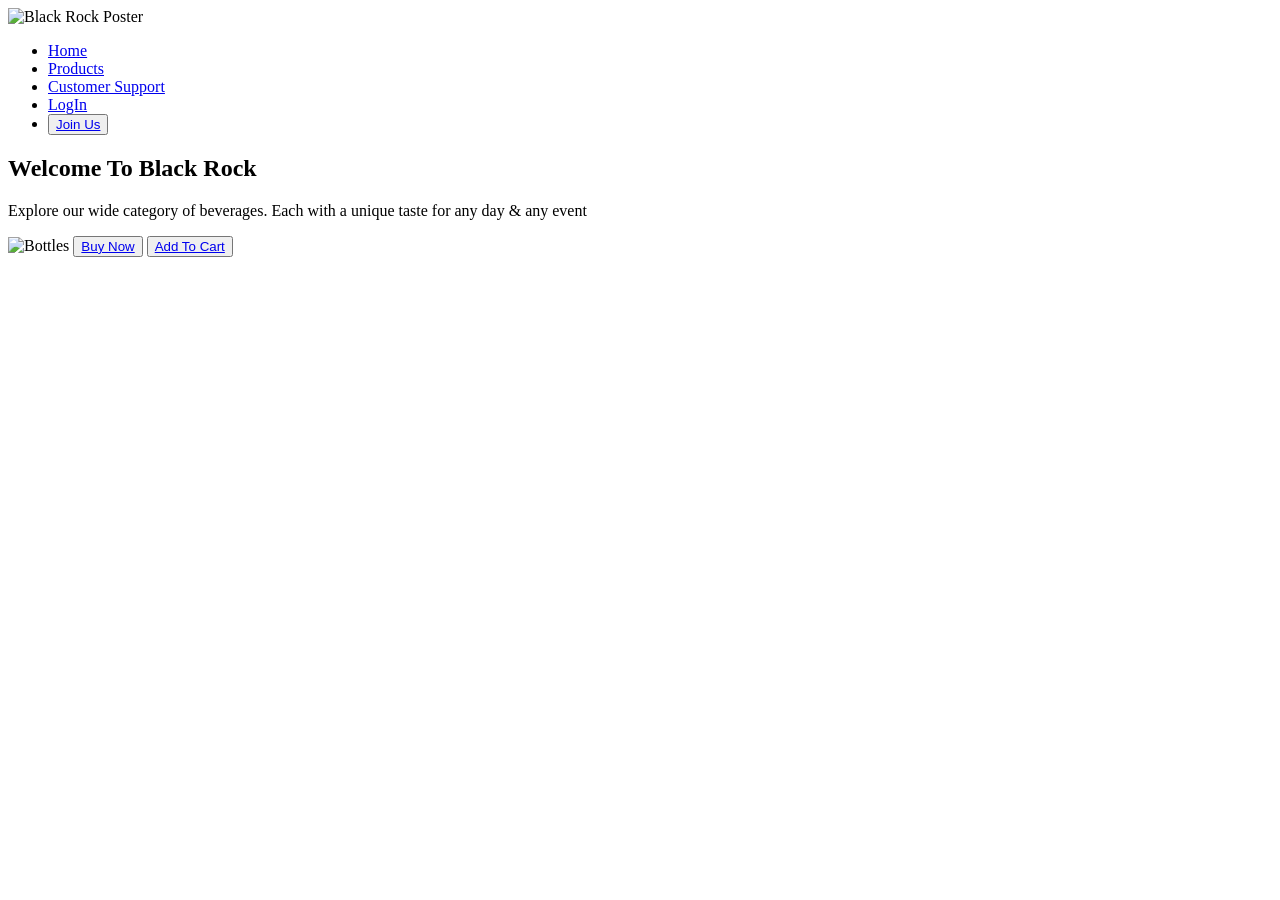
==== index.html @ 2c6b9c87 "Add files via upload" ====
<!DOCTYPE html>
<html lang="en">

<head>
    <meta charset="UTF-8">
    <meta name="viewport" content="width=device-width, initial-scale=1.0">
    <title>Black Rock </title>
    <link rel="stylesheet" href="style.css">
</head>

<body>
    <section class="Nav">
        <div class="poster">
            <img scr="#" alt="Black Rock Poster" class="poster">
        </div>
        <div class="Navbar">
            <nav>
                <ul>
                    <li><a href="index.html">Home</a></li>
                    <li><a href="#">Products</a></li>
                    <li><a href="#">Customer Support</a></li>
                    <li><a href="#">LogIn</a></li>
                    <li><button><a href="signIn.html">Join Us</a></button></li>

                </ul>
            </nav>
        </div>
    </section>
    <section class="Content">
        <h1> Welcome To Black Rock</h1>
        <p> Explore our wide category of beverages. Each with a unique taste for any day & any event </p>
    </section>
    <section class="Show">
        <img scr="#" alt="Bottles">
        <button><a href="#">Buy Now</a></button>
        <button><a href="#">Add To Cart</a></button>

    </section>

</body>

</html>
---- style.css ----
/* Poster Alignment */
.poster {
    justify-content: ;
}
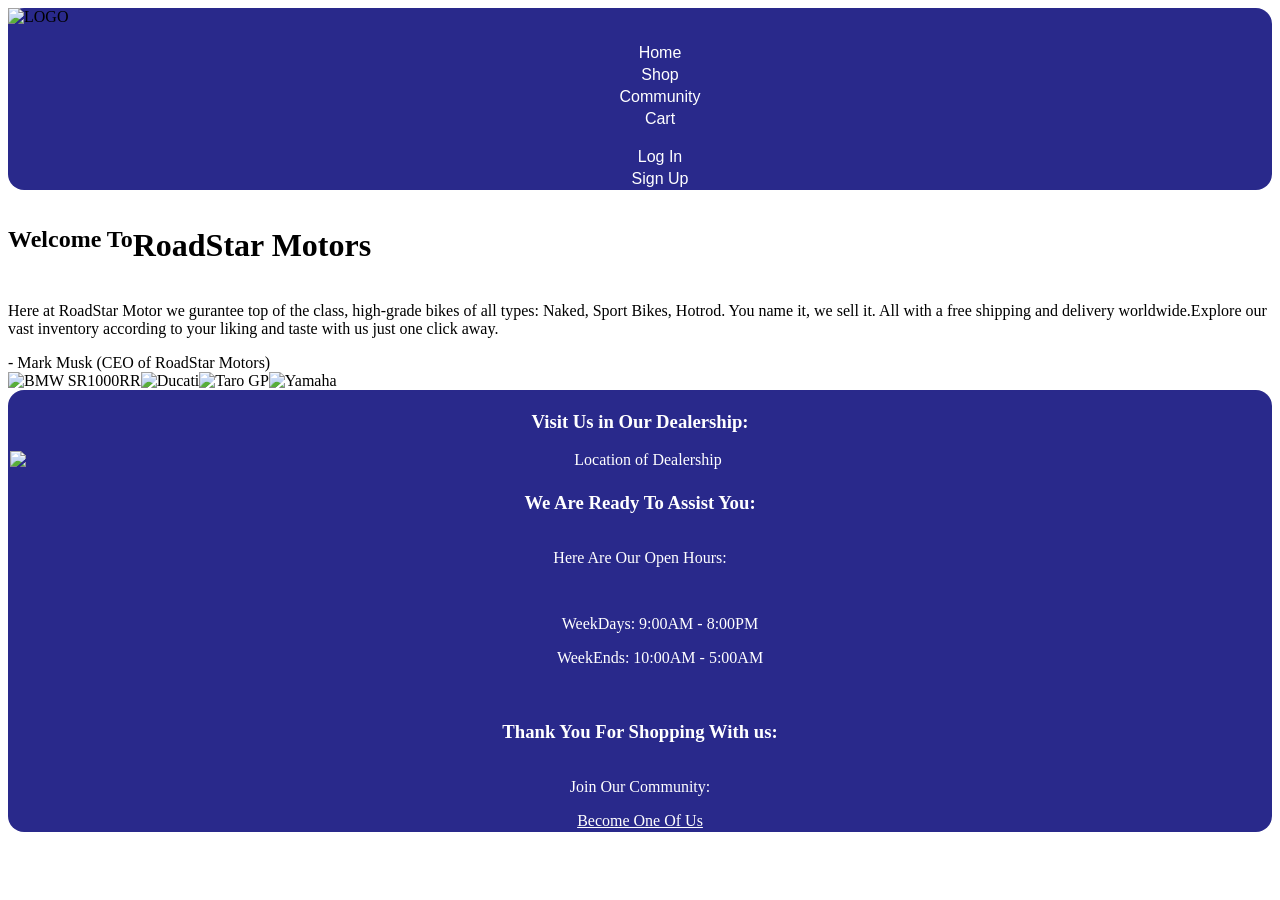
==== commit 619db4da: "Webpage Skeleton Created" ====
--- a/index.html
+++ b/index.html
@@ -4,39 +4,113 @@
 <head>
     <meta charset="UTF-8">
     <meta name="viewport" content="width=device-width, initial-scale=1.0">
-    <title>Black Rock </title>
+    <title>RoadStar Motors</title>
     <link rel="stylesheet" href="style.css">
 </head>
 
 <body>
-    <section class="Nav">
-        <div class="poster">
-            <img scr="#" alt="Black Rock Poster" class="poster">
+    <header>
+        <div class="Logo">
+
+            <img scr="#" alt="LOGO" id="copany-logo">
+
         </div>
-        <div class="Navbar">
+        <div class="navbar">
             <nav>
                 <ul>
-                    <li><a href="index.html">Home</a></li>
-                    <li><a href="#">Products</a></li>
-                    <li><a href="#">Customer Support</a></li>
-                    <li><a href="#">LogIn</a></li>
-                    <li><button><a href="signIn.html">Join Us</a></button></li>
+
+                    <div class="navlink">
+                        <a href="index.html"> Home </a>
+                    </div>
+
+                    <div class="navlink">
+                        <a href="#"> Shop </a>
+                    </div>
+
+                    <div class="navlink">
+                        <a href="#"> Community </a>
+                    </div>
+
+                    <div class="navlink">
+                        <a href="#"> Cart </a>
+                    </div>
+
+                </ul>
+                <ul>
+
+                    <div class="navlink">
+                        <a href="#"> Log In </a>
+                    </div>
+                    <div class="navlink">
+                        <a href="#"> Sign Up</a>
+                    </div>
 
                 </ul>
             </nav>
         </div>
-    </section>
-    <section class="Content">
-        <h1> Welcome To Black Rock</h1>
-        <p> Explore our wide category of beverages. Each with a unique taste for any day & any event </p>
-    </section>
-    <section class="Show">
-        <img scr="#" alt="Bottles">
-        <button><a href="#">Buy Now</a></button>
-        <button><a href="#">Add To Cart</a></button>
+    </header>
+    <div class="title-container">
+        <div class="title-holder">
+            <h2> Welcome To</h2>
+            <h1> RoadStar Motors </h1>
+            <p>
+                Here at RoadStar Motor we gurantee top of the class,
+                high-grade bikes of all types: Naked, Sport Bikes, Hotrod. You name it, we sell it. All with a free
+                shipping and delivery worldwide.Explore our vast inventory according to your liking and taste with us
+                just one
+                click away.
+            </p>
+            - Mark Musk (CEO of RoadStar Motors)
+        </div>
+    </div>
 
-    </section>
+    <div class="poster-container">
 
+        <div class="poster-holder">
+            <img scr="#" alt="BMW SR1000RR">
+        </div>
+
+        <div class="poster-holder">
+            <img scr="#" alt="Ducati">
+        </div>
+
+        <div class="poster-holder">
+            <img scr="#" alt="Taro GP">
+        </div>
+
+        <div class="poster-holder">
+            <img scr="#" alt="Yamaha">
+        </div>
+    </div>
+
+    <div class="">
+
+    </div>
+
+    <footer>
+        <div class="footer-gps">
+            <h3> Visit Us in Our Dealership: </h3>
+            <img scr="#" alt="Location of Dealership">
+        </div>
+
+        <div class="footer-open">
+            <h3> We Are Ready To Assist You:</h3>
+            <p> Here Are Our Open Hours:</p>
+
+            <ul>
+                <p> WeekDays: 9:00AM - 8:00PM</p>
+                <p> WeekEnds: 10:00AM - 5:00AM</p>
+            </ul>
+
+        </div>
+
+        <div class="footer-close">
+            <h3> Thank You For Shopping With us:</h3>
+            <p> Join Our Community:</p>
+            <a href="#">Become One Of Us </a>
+        </div>
+
+    </footer>
 </body>
 
 </html>
--- a/style.css
+++ b/style.css
@@ -1,4 +1,125 @@
-/* Poster Alignment */
-.poster {
-    justify-content: ;
+/* index.Html: */
+/* Body Adjustments: */
+
+/*  Header Styling: */
+header {
+    background-color: rgba(26, 26, 131, 0.932);
+    border-color: rgb(0, 0, 0);
+    border-radius: 1em;
+    box-shadow: 2em;
+}
+
+/* Nav Links Styling: */
+.navlink {
+    display: flex;
+    flex-wrap: wrap;
+    color: white;
+    text-align: center;
+    justify-content: space-around;
+    padding: 2px;
+}
+
+.navlink a {
+    color: white;
+    text-decoration: none;
+    cursor: pointer;
+    font-family: 'Segoe UI', Tahoma, Geneva, Verdana, sans-serif;
+}
+
+.navlink:hover {
+    transform: scale(1.10)
+}
+
+/* Title Animation: */
+.title-holder {
+    display: flex;
+    flex-wrap: wrap;
+    border-color: rgb(8, 43, 117);
+
+}
+
+.title-container::backdrop {
+    transform: scale(1.05)
+}
+
+/* Poster Slides: */
+.poster-container {
+    display: flex;
+    flex-wrap: wrap;
+    flex-direction: row;
+}
+
+.poster-holder {
+    border-color: black;
+    border-radius: 20px;
+}
+
+/* Footer Styling: */
+footer {
+    background-color: rgba(26, 26, 131, 0.932);
+    border-color: rgb(0, 0, 0);
+    border-radius: 1em;
+    box-shadow: 2em;
+    overflow: none;
+}
+
+.footer-gps {
+    display: flex;
+    flex-wrap: wrap;
+    color: white;
+    text-align: center;
+    flex-direction: column;
+    justify-content: space-around;
+    padding: 2px;
+}
+
+.footer-gps:hover {
+    transform: scale(1.05)
+}
+
+.footer-text {
+    display: flex;
+    flex-wrap: wrap;
+    color: white;
+    text-align: center;
+    flex-direction: column;
+    justify-content: space-evenly;
+    padding: 2px;
+}
+
+.footer-text:hover {
+    transform: scale(1.05)
+}
+
+.footer-open {
+    display: flex;
+    color: white;
+    text-align: center;
+    flex-direction: column;
+    justify-content: space-evenly;
+    padding: 2px;
+}
+
+
+.footer-open:hover {
+    transform: scale(1.05)
+}
+
+.footer-close {
+    display: flex;
+    flex-wrap: wrap;
+    color: white;
+    text-align: center;
+    flex-direction: column;
+    justify-content: space-around;
+    padding: 2px;
+}
+
+.footer-close:hover {
+    transform: scale(1.05)
+}
+
+.footer-close a {
+    color: white;
+    cursor: pointer;
 }
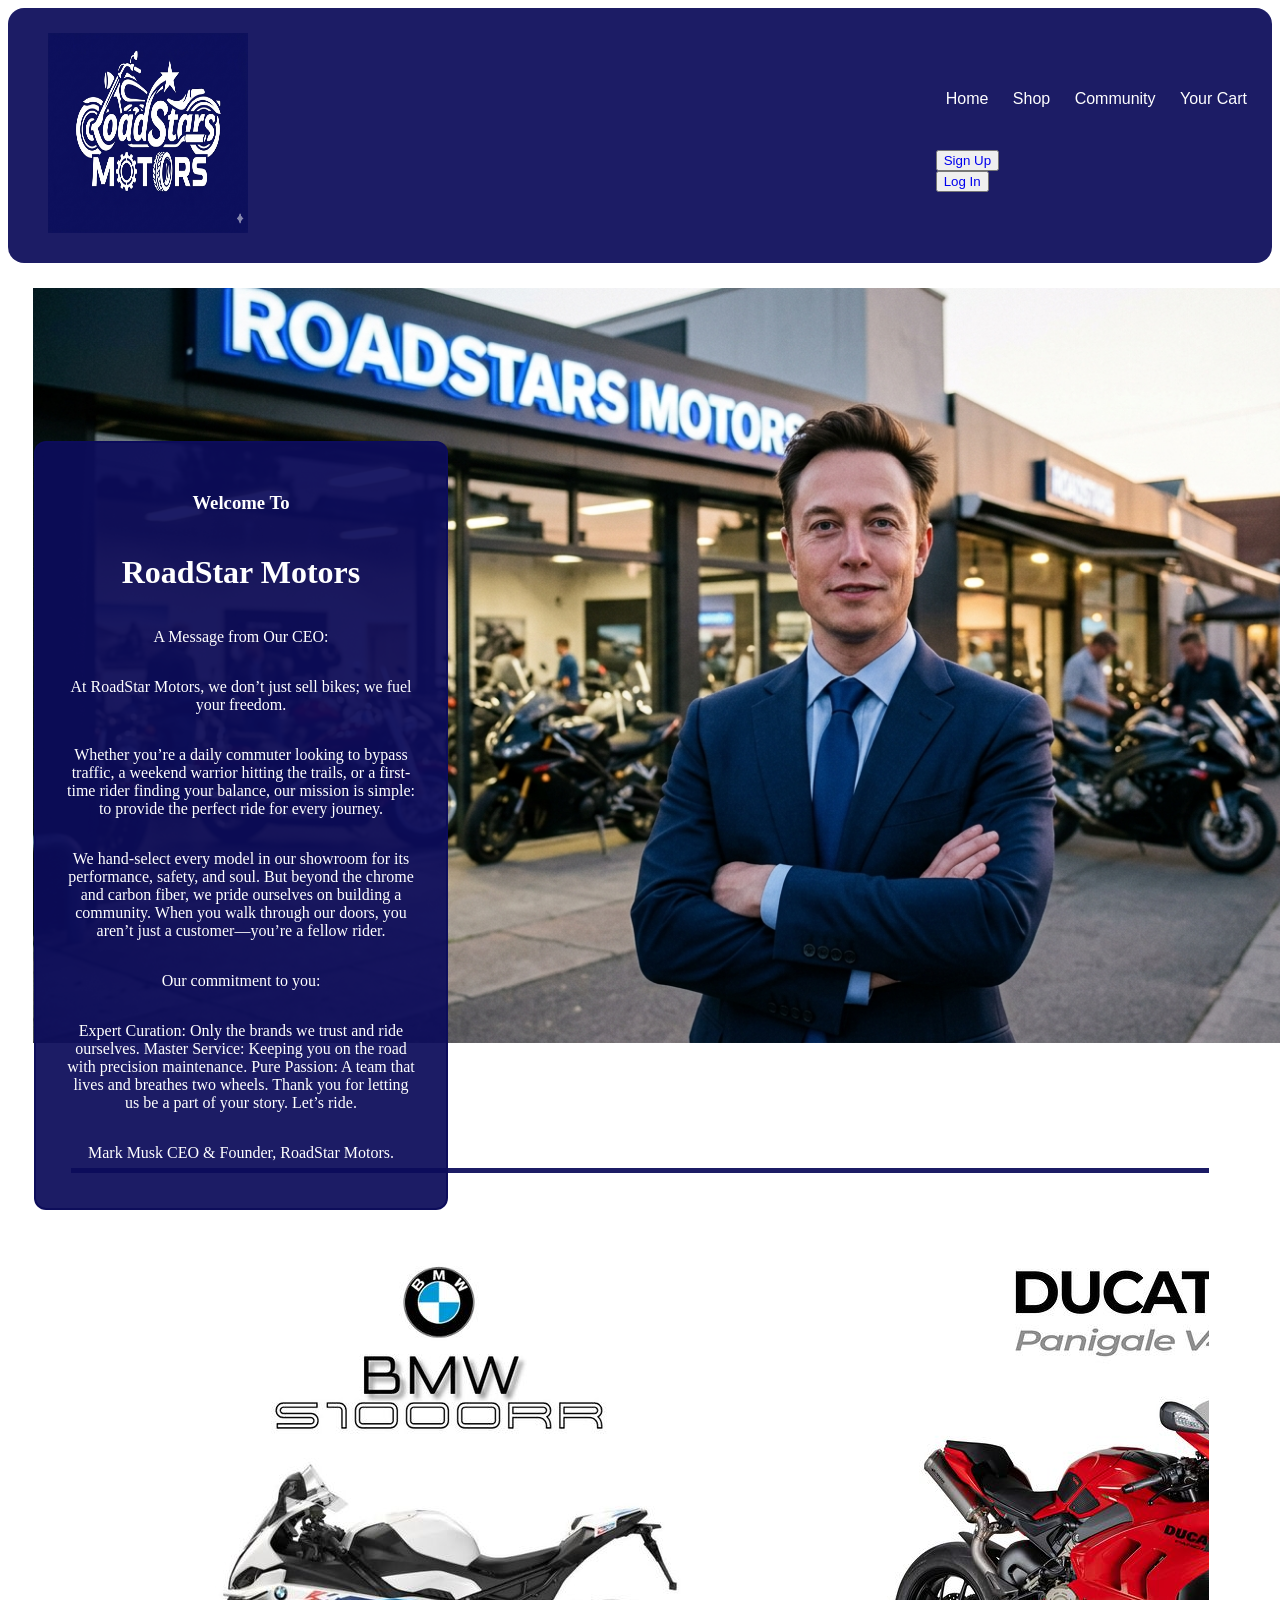
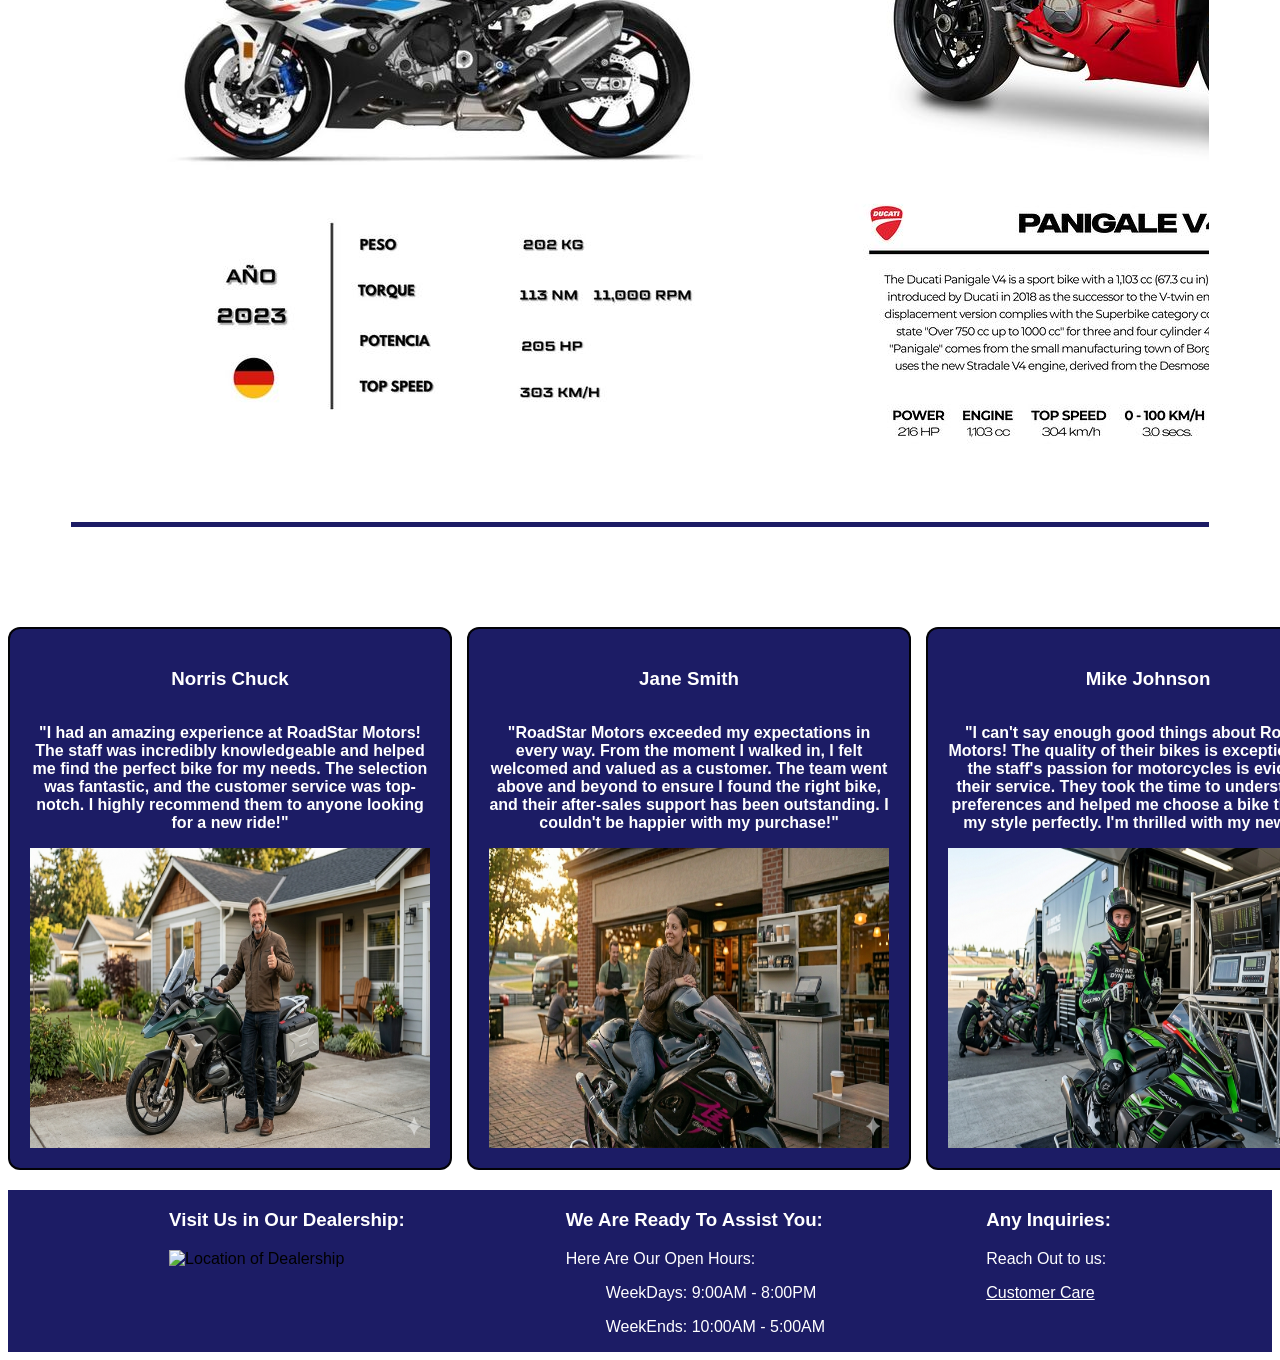
==== commit c3018097: "New Webpages Update plus Images" ====
--- a/index.html
+++ b/index.html
@@ -10,106 +10,155 @@
 
 <body>
     <header>
-        <div class="Logo">
+        <nav class="navbar">
+            <div class="navdiv">
+                <div class="logo">
+                    <a href="index.html"><img src="images/Gemini_Generated_Image_jidi6ujidi6ujidi.png"
+                            alt="RoadStar Logo" id="RDM-logo"></a>
 
-            <img scr="#" alt="LOGO" id="copany-logo">
+                </div>
+                <div class="navlink">
+                    <ul>
+                        <li><a href="index.html"> Home </a></li>
+                        <li><a href="inventory.html"> Shop</a></li>
+                        <li><a href="contacts.html"> Community</a></li>
+                        <li><a href="cart.html"> Your Cart</a></li>
 
+                    </ul>
+                    <div class="guest-btn">
+                        <ul>
+                            <div class="btn-s">
+                                <button><a href="signup.html"> Sign Up </a></button>
+                            </div>
+                            <div class="btn-s">
+                                <button><a href="login.html"> Log In </a></button>
+                            </div>
+
+                        </ul>
+                    </div>
+                </div>
+        </nav>
+    </header>
+    <div class="owner-pic">
+        <div class="ceo-pic">
+            <img src="images/Gemini_Generated_Image_koksdzkoksdzkoks.png" alt="CEO Image" id="ceo-pic">
         </div>
-        <div class="navbar">
-            <nav>
-                <ul>
-
-                    <div class="navlink">
-                        <a href="index.html"> Home </a>
-                    </div>
-
-                    <div class="navlink">
-                        <a href="#"> Shop </a>
-                    </div>
-
-                    <div class="navlink">
-                        <a href="#"> Community </a>
-                    </div>
-
-                    <div class="navlink">
-                        <a href="#"> Cart </a>
-                    </div>
-
-                </ul>
-                <ul>
-
-                    <div class="navlink">
-                        <a href="#"> Log In </a>
-                    </div>
-                    <div class="navlink">
-                        <a href="#"> Sign Up</a>
-                    </div>
-
-                </ul>
-            </nav>
-        </div>
-    </header>
+    </div>
     <div class="title-container">
         <div class="title-holder">
-            <h2> Welcome To</h2>
-            <h1> RoadStar Motors </h1>
-            <p>
-                Here at RoadStar Motor we gurantee top of the class,
-                high-grade bikes of all types: Naked, Sport Bikes, Hotrod. You name it, we sell it. All with a free
-                shipping and delivery worldwide.Explore our vast inventory according to your liking and taste with us
-                just one
-                click away.
+            <h3> Welcome To</h3>
+            <h1> RoadStar Motors</h1>
+
+            <p> A Message from Our CEO: </p>
+
+            <p> At RoadStar Motors, we don’t just sell bikes; we fuel your freedom.</p>
+
+            <p>Whether you’re a daily commuter looking to bypass traffic, a weekend warrior hitting the trails, or
+                a
+                first-time rider finding your balance, our mission is simple: to provide the perfect ride for every
+                journey.</p>
+
+            <p> We hand-select every model in our showroom for its performance, safety, and soul. But beyond the
+                chrome
+                and carbon fiber, we pride ourselves on building a community. When you walk through our doors, you
+                aren’t just a customer—you’re a fellow rider.</p>
+
+            <p>Our commitment to you:</p>
+
+            <p>Expert Curation: Only the brands we trust and ride ourselves.
+
+                Master Service: Keeping you on the road with precision maintenance.
+
+                Pure Passion: A team that lives and breathes two wheels.
+
+                Thank you for letting us be a part of your story. Let’s ride.
             </p>
-            - Mark Musk (CEO of RoadStar Motors)
+            <p> Mark Musk CEO & Founder, RoadStar Motors.</p>
+
         </div>
     </div>
 
-    <div class="poster-container">
+    <div class="poster-carousel">
+        <div class="poster-group">
 
-        <div class="poster-holder">
-            <img scr="#" alt="BMW SR1000RR">
+            <div class="poster-holder"> <img src="images/BMW sR1000RR.png" alt="BMW SR1000RR"></div>
+
+            <div class="poster-holder"><img src="images/ducati.png" alt="Ducati"></div>
+
+            <div class="poster-holder"><img src="images/hayabusa.png" alt="Hayabusa"></div>
+
+            <div class="poster-holder"><img src="images/YamahaR6.png" alt="Yamaha"></div>
         </div>
+        <div aria-hidden="true" class="poster-group">
 
-        <div class="poster-holder">
-            <img scr="#" alt="Ducati">
-        </div>
+            <div class="poster-holder"> <img src="images/BMW sR1000RR.png" alt="BMW SR1000RR"></div>
 
-        <div class="poster-holder">
-            <img scr="#" alt="Taro GP">
-        </div>
+            <div class="poster-holder"><img src="images/ducati.png" alt="Ducati"></div>
 
-        <div class="poster-holder">
-            <img scr="#" alt="Yamaha">
+            <div class="poster-holder"><img src="images/hayabusa.png" alt="Hayabusa"></div>
+
+            <div class="poster-holder"><img src="images/YamahaR6.png" alt="Yamaha"></div>
         </div>
     </div>
 
-    <div class="">
 
+    <div class="feed-back">
+        <div class="reviews-box">
+            <div class="review-card">
+                <h3> Norris Chuck </h3>
+                <p> "I had an amazing experience at RoadStar Motors! The staff was incredibly knowledgeable and helped
+                    me find the perfect bike for my needs. The selection was fantastic, and the customer service
+                    was top-notch. I highly recommend them to anyone looking for a new ride!"</p>
+
+                <img src="images/Gemini_Generated_Image_pug6ivpug6ivpug6.png" alt="Happy Customer" id="customer-pic">
+            </div>
+
+            <div class="review-card">
+                <h3> Jane Smith </h3>
+                <p> "RoadStar Motors exceeded my expectations in every way. From the moment I walked in, I felt
+                    welcomed and valued as a customer. The team went above and beyond to ensure I found the right
+                    bike, and their after-sales support has been outstanding. I couldn't be happier with my purchase!"
+                </p>
+                <img src="images/Gemini_Generated_Image_oi5kz3oi5kz3oi5k.png" alt="Happy Customer" id="customer-pic">
+
+            </div>
+
+            <div class="review-card">
+                <h3> Mike Johnson </h3>
+                <p> "I can't say enough good things about RoadStar Motors! The quality of their bikes is exceptional,
+                    and the staff's passion for motorcycles is evident in their service. They took the time to
+                    understand my preferences and helped me choose a bike that suits my style perfectly. I'm thrilled
+                    with my new ride!"</p>
+                <img src="images/Gemini_Generated_Image_nod2shnod2shnod2.png" alt="Happy Customer" id="customer-pic">
+            </div>
+        </div>
     </div>
 
     <footer>
-        <div class="footer-gps">
-            <h3> Visit Us in Our Dealership: </h3>
-            <img scr="#" alt="Location of Dealership">
+        <div class="footer-box">
+            <div class="footer-info">
+                <h3> Visit Us in Our Dealership: </h3>
+                <img scr="#" alt="Location of Dealership">
+                <script scr="#"> MapAPI</script>
+            </div>
+
+            <div class="footer-info ">
+                <h3> We Are Ready To Assist You:</h3>
+                <p> Here Are Our Open Hours:</p>
+
+                <ul>
+                    <p> WeekDays: 9:00AM - 8:00PM</p>
+                    <p> WeekEnds: 10:00AM - 5:00AM</p>
+                </ul>
+
+            </div>
+
+            <div class="footer-info">
+                <h3> Any Inquiries:</h3>
+                <p> Reach Out to us:</p>
+                <a href="customer.html">Customer Care </a>
+            </div>
         </div>
-
-        <div class="footer-open">
-            <h3> We Are Ready To Assist You:</h3>
-            <p> Here Are Our Open Hours:</p>
-
-            <ul>
-                <p> WeekDays: 9:00AM - 8:00PM</p>
-                <p> WeekEnds: 10:00AM - 5:00AM</p>
-            </ul>
-
-        </div>
-
-        <div class="footer-close">
-            <h3> Thank You For Shopping With us:</h3>
-            <p> Join Our Community:</p>
-            <a href="#">Become One Of Us </a>
-        </div>
-
     </footer>
 </body>
 
--- a/style.css
+++ b/style.css
@@ -1,125 +1,313 @@
 /* index.Html: */
-/* Body Adjustments: */
-
-/*  Header Styling: */
+
+/* Nav Links Styling: */
+
 header {
-    background-color: rgba(26, 26, 131, 0.932);
-    border-color: rgb(0, 0, 0);
-    border-radius: 1em;
-    box-shadow: 2em;
-}
-
-/* Nav Links Styling: */
-.navlink {
-    display: flex;
-    flex-wrap: wrap;
-    color: white;
-    text-align: center;
-    justify-content: space-around;
-    padding: 2px;
-}
-
-.navlink a {
-    color: white;
-    text-decoration: none;
-    cursor: pointer;
-    font-family: 'Segoe UI', Tahoma, Geneva, Verdana, sans-serif;
-}
-
-.navlink:hover {
-    transform: scale(1.10)
-}
-
-/* Title Animation: */
-.title-holder {
-    display: flex;
-    flex-wrap: wrap;
-    border-color: rgb(8, 43, 117);
-
-}
-
-.title-container::backdrop {
-    transform: scale(1.05)
-}
-
-/* Poster Slides: */
-.poster-container {
-    display: flex;
-    flex-wrap: wrap;
-    flex-direction: row;
-}
-
-.poster-holder {
-    border-color: black;
-    border-radius: 20px;
-}
-
-/* Footer Styling: */
-footer {
-    background-color: rgba(26, 26, 131, 0.932);
+    background-color: rgba(12, 12, 90, 0.932);
     border-color: rgb(0, 0, 0);
     border-radius: 1em;
     box-shadow: 2em;
     overflow: none;
-}
-
-.footer-gps {
-    display: flex;
-    flex-wrap: wrap;
-    color: white;
+    font-family: 'Trebuchet MS', 'Lucida Sans Unicode', 'Lucida Grande', 'Lucida Sans', Arial, sans-serif;
+    padding-left: 15px;
+    padding-right: 15px;
+}
+
+#RDM-logo {
+    width: 200px;
+    height: 200px;
+    cursor: pointer;
+}
+
+.navdiv {
+    display: flex;
+    align-items: center;
+    justify-content: space-between;
+
+}
+
+.navdiv a {
+    text-decoration: none;
+    display: inline-block;
+}
+
+.logo a {
+    font-size: larger;
+    color: white;
+    margin: 25px;
+}
+
+li {
+    display: inline-block;
+    list-style: none;
+    color: white;
+
+}
+
+li a {
+    color: white;
+    padding: 10px;
+}
+
+/* Buttons Beautification: */
+.guest-btn {
+    display: flex;
+}
+
+.btn-s {
+    text-decoration: none;
+    color: rgba(12, 12, 90, 0.932);
+}
+
+/* CEO Picture: */
+.owner-pic {
+    display: flex;
+    flex-wrap: wrap;
+}
+
+.ceo-pic {
+    display: flex;
+    flex-wrap: wrap;
+    justify-content: center;
+}
+
+#ceo-pic {
+    display: flex;
+    flex-wrap: wrap;
+    background: rgb(255, 255, 255);
+    flex-direction: row;
+    padding: 25px;
+    height: 755px
+}
+
+/* Title Edits: */
+.title-container {
+    position: absolute;
+    right: 65%;
+    top: 49%;
+    bottom: 10%;
+
+    display: flex;
+    flex-wrap: wrap;
+    border-color: rgba(12, 12, 90, 0.932);
+    gap: 20px;
+    justify-content: center;
+}
+
+.title-holder {
+    display: flex;
+    flex-wrap: wrap;
+    color: white;
+    background: rgba(12, 12, 90, 0.932);
+    border: 2px solid rgba(12, 12, 90, 0.932);
+    border-radius: 12px;
+    padding: 30px;
+    min-width: 280px;
+    max-width: 350px;
+    flex-direction: column;
+    text-align: center;
+    transition: 2s;
+}
+
+
+.title-holder:hover {
+    transform: scale(1.05);
+}
+
+/* Poster Edits: */
+.poster-carousel {
+    margin: 100px auto;
+    width: 90%;
+    border: 5px solid rgba(12, 12, 90, 0.932);
+    border-right: none;
+    border-left: none;
+    display: flex;
+    overflow-x: auto;
+}
+
+.poster-carousel::-webkit-scrollbar {
+    display: none;
+}
+
+.poster-group {
+    display: flex;
+    align-items: center;
+    justify-content: center;
+    gap: 1em;
+    animation: spin 9s infinite linear;
+}
+
+.poster.holder {
+    flex: 0 0 5em;
+    height: 5em;
+    padding: 1em;
+    background: white;
+    border-radius: .2em;
+    align-content: center;
+}
+
+@keyframes spin {
+    from {
+        translate: 0;
+    }
+
+    to {
+        translate: -100%;
+    }
+}
+
+/* FeedBack Cards Edits: */
+.feed-back {
+    display: flex;
+    flex-direction: column;
+    gap: 20px;
+    overflow: none;
+}
+
+.reviews-box {
+    display: flex;
+    justify-content: space-evenly;
+}
+
+.review-card {
+    display: flex;
+    border: 2px solid rgba(0, 0, 0, 0.932);
     text-align: center;
     flex-direction: column;
-    justify-content: space-around;
-    padding: 2px;
-}
-
-.footer-gps:hover {
+    padding: 20px;
+    font-family: Impact, Haettenschweiler, 'Arial Narrow Bold', sans-serif;
+    font-weight: bold;
+    background-color: rgba(12, 12, 90, 0.932);
+    color: white;
+    border-radius: 12px;
+    transition: 2s;
+    margin-bottom: 20px;
+    margin-right: 15px;
+}
+
+.review-card:hover {
+    transform: scale(1.05);
+}
+
+#customer-pic {
+    display: flex;
+    align-self: center;
+    width: 400px;
+    height: 300px;
+}
+
+/* Footer Styling: */
+footer {
+    display: flex;
+    flex-direction: column;
+    gap: 20px;
+    background-color: rgba(12, 12, 90, 0.932);
+    overflow: none;
+    font-family: 'Trebuchet MS', 'Lucida Sans Unicode', 'Lucida Grande', 'Lucida Sans', Arial, sans-serif;
+}
+
+.footer-box {
+    display: flex;
+    justify-content: space-evenly;
+}
+
+.footer-info {
+    display: center;
+    display: inline-block;
+    gap: 20px;
+    justify-content: center;
+}
+
+.footer-info h3 {
+    color: white;
+}
+
+.footer-info p {
+    color: white;
+}
+
+.footer-info a {
+    color: white;
+    text-decoration: underline;
+}
+
+.footer-info:hover {
     transform: scale(1.05)
 }
 
-.footer-text {
-    display: flex;
-    flex-wrap: wrap;
-    color: white;
+
+
+
+/* Inventory.Html: */
+main {
+    border: 5px solid;
+    border-color: rgba(12, 12, 90, 0.932);
+    border-top: none;
+    border-bottom: none;
+
+
+}
+
+.shop-intro h1 {
     text-align: center;
-    flex-direction: column;
+    font-family: 'Franklin Gothic Medium', 'Arial Narrow', Arial, sans-serif;
+    color: black;
+    font-weight: bold;
+    font-size: 40px;
+
+}
+
+/* Shop Cards Styling: */
+.shop-container {
+    display: flex;
     justify-content: space-evenly;
-    padding: 2px;
-}
-
-.footer-text:hover {
-    transform: scale(1.05)
-}
-
-.footer-open {
-    display: flex;
-    color: white;
+    gap: 20px;
+    padding: 60px;
+}
+
+.shop-cards {
+    display: center;
+    display: inline-block;
+    gap: 70px;
+    justify-content: center;
+    border: 2px solid rgba(0, 0, 0, 0.932);
+    border-radius: 12px;
+    padding: 30px;
+    background-color: white;
+    transition: 2s;
+}
+
+.shop-cards:hover {
+    transform: scale(1.05);
+}
+
+#bike-pic {
+    display: flex;
+    align-self: center;
+    width: 300px;
+    height: 200px;
+}
+
+.shop-cards p {
     text-align: center;
-    flex-direction: column;
-    justify-content: space-evenly;
-    padding: 2px;
-}
-
-
-.footer-open:hover {
-    transform: scale(1.05)
-}
-
-.footer-close {
-    display: flex;
-    flex-wrap: wrap;
-    color: white;
-    text-align: center;
-    flex-direction: column;
-    justify-content: space-around;
-    padding: 2px;
-}
-
-.footer-close:hover {
-    transform: scale(1.05)
-}
-
-.footer-close a {
-    color: white;
+    font-family: 'Franklin Gothic Medium', 'Arial Narrow', Arial, sans-serif;
+    color: black;
+    font-weight: bold;
+    font-size: 20px;
+}
+
+.shop-cards button {
+    margin: 10px auto;
+    padding: 10px 10px;
+    background-color: rgba(12, 12, 90, 0.932);
+    color: white;
+    border: none;
+    border-radius: 5px;
     cursor: pointer;
+    font-family: 'Trebuchet MS', 'Lucida Sans Unicode', 'Lucida Grande', 'Lucida Sans', Arial, sans-serif;
+}
+
+.shop-cards button a {
+    color: white;
+    text-decoration: none;
 }
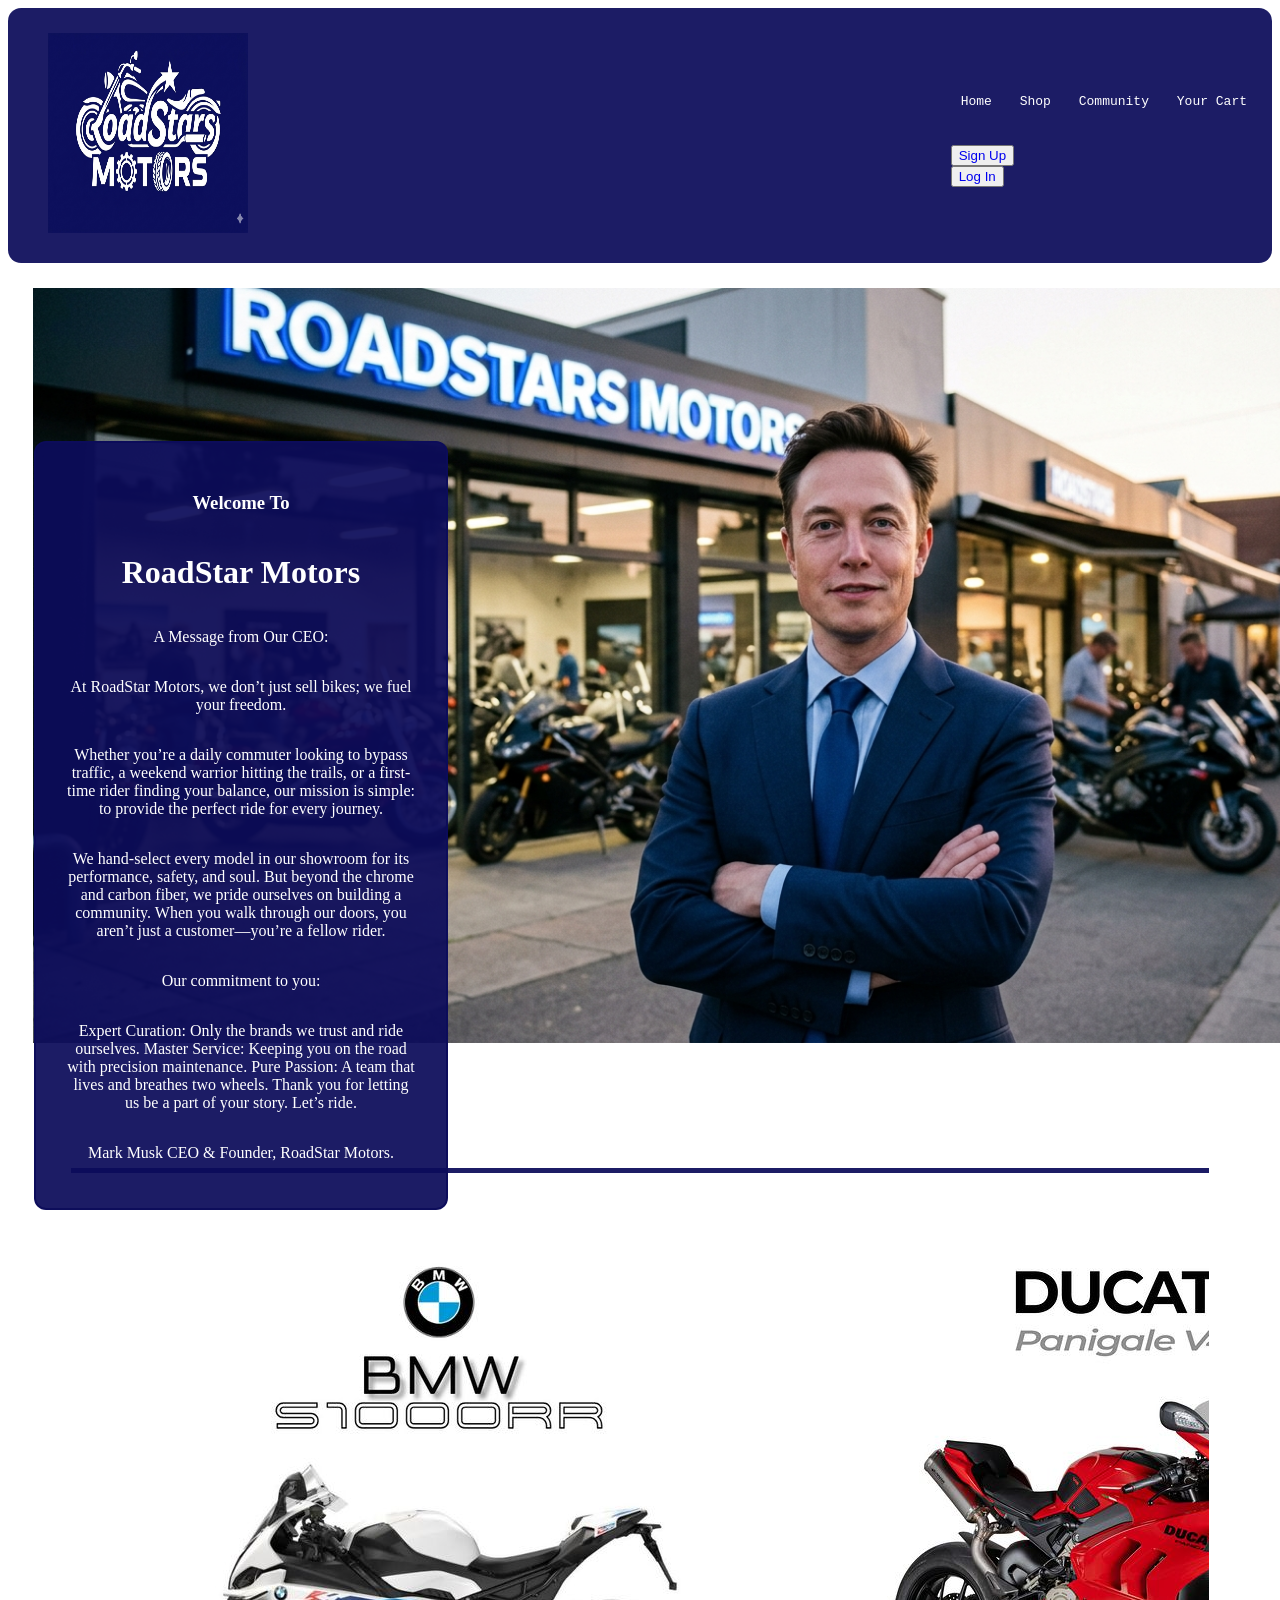
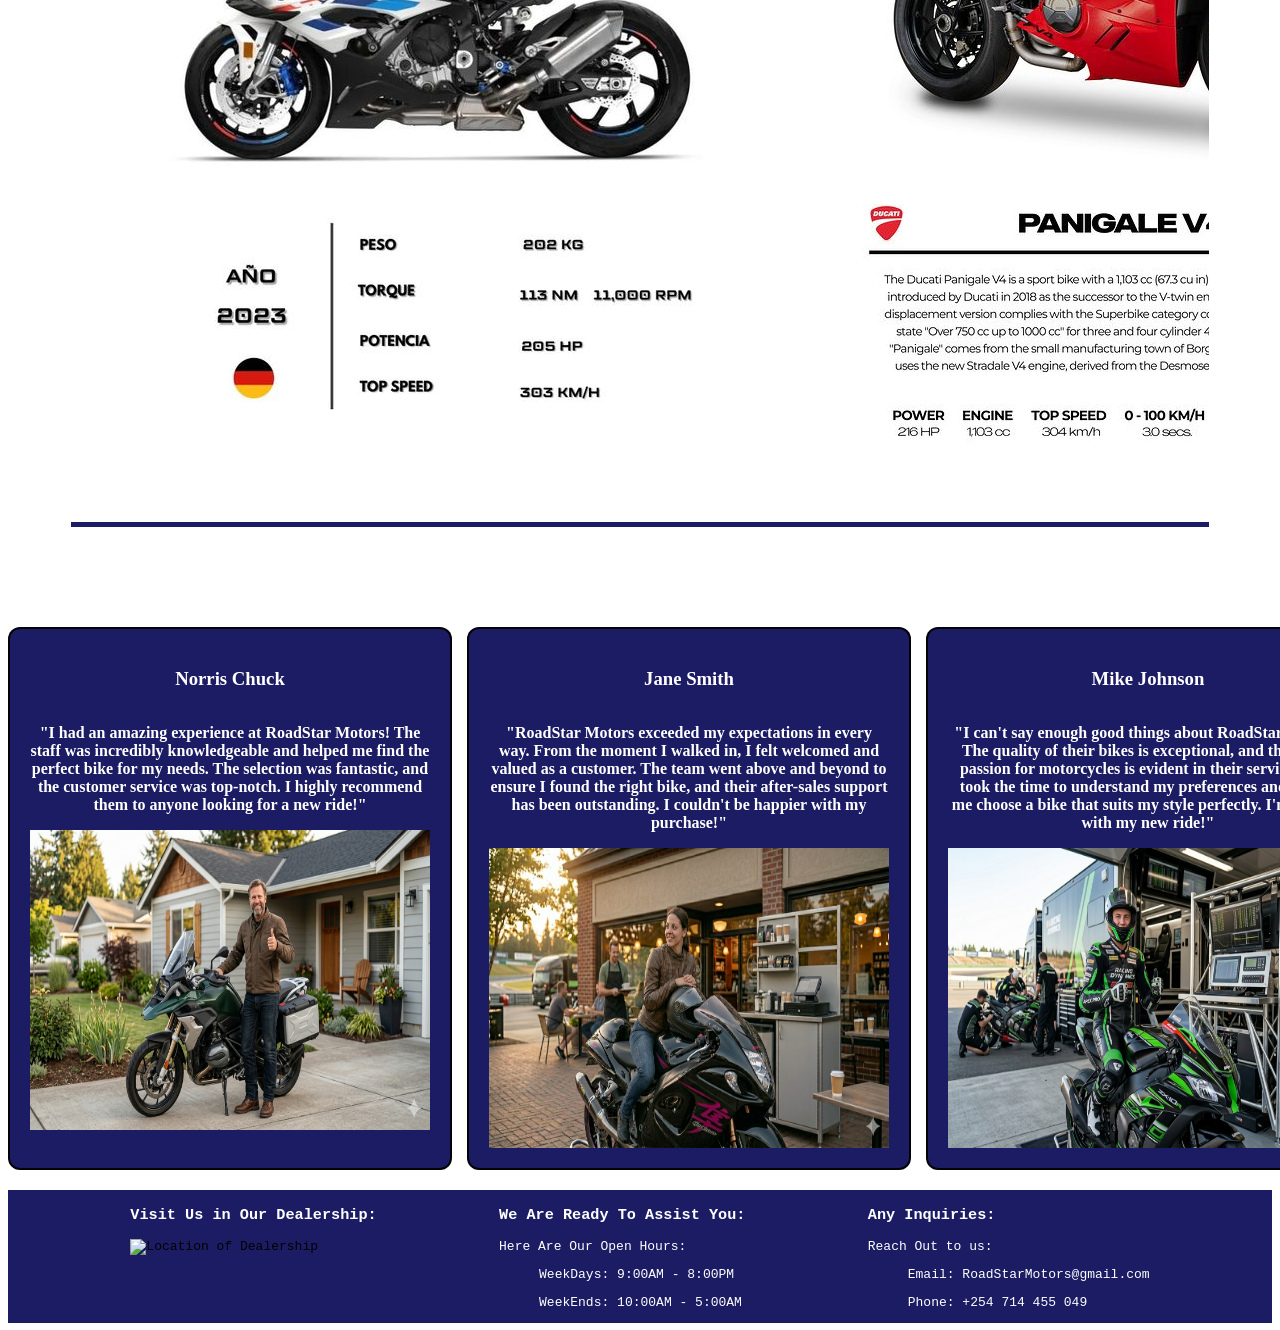
==== commit 0d8d4fbf: "Inventory Page Create" ====
--- a/index.html
+++ b/index.html
@@ -156,7 +156,11 @@
             <div class="footer-info">
                 <h3> Any Inquiries:</h3>
                 <p> Reach Out to us:</p>
-                <a href="customer.html">Customer Care </a>
+                <ul>
+                    <p> Email: RoadStarMotors@gmail.com</p>
+                    <p> Phone: +254 714 455 049</p>
+                </ul>
+
             </div>
         </div>
     </footer>
--- a/style.css
+++ b/style.css
@@ -8,7 +8,7 @@
     border-radius: 1em;
     box-shadow: 2em;
     overflow: none;
-    font-family: 'Trebuchet MS', 'Lucida Sans Unicode', 'Lucida Grande', 'Lucida Sans', Arial, sans-serif;
+    font-family: monospace;
     padding-left: 15px;
     padding-right: 15px;
 }
@@ -107,6 +107,7 @@
     flex-direction: column;
     text-align: center;
     transition: 2s;
+    font-family: fantasy;
 }
 
 
@@ -175,7 +176,7 @@
     text-align: center;
     flex-direction: column;
     padding: 20px;
-    font-family: Impact, Haettenschweiler, 'Arial Narrow Bold', sans-serif;
+    font-family: fantasy;
     font-weight: bold;
     background-color: rgba(12, 12, 90, 0.932);
     color: white;
@@ -203,7 +204,7 @@
     gap: 20px;
     background-color: rgba(12, 12, 90, 0.932);
     overflow: none;
-    font-family: 'Trebuchet MS', 'Lucida Sans Unicode', 'Lucida Grande', 'Lucida Sans', Arial, sans-serif;
+    font-family: monospace;
 }
 
 .footer-box {
@@ -244,18 +245,44 @@
     border-color: rgba(12, 12, 90, 0.932);
     border-top: none;
     border-bottom: none;
-
-
 }
 
 .shop-intro h1 {
     text-align: center;
-    font-family: 'Franklin Gothic Medium', 'Arial Narrow', Arial, sans-serif;
+    font-family: monospace;
+    text-decoration: underline;
     color: black;
     font-weight: bold;
     font-size: 40px;
-
-}
+}
+
+.shop-intro p {
+    text-align: center;
+    font-family: fantasy;
+    color: black;
+    font-weight: bold;
+    font-size: larger;
+}
+
+.shop-intro a {
+    text-align: center;
+    font-family: fantasy;
+    text-decoration: underline;
+    color: rgba(12, 12, 90, 0.932);
+    font-weight: bold;
+    font-size: larger;
+}
+
+.shop-box h2 {
+    text-align: center;
+    font-family: monospace;
+    text-decoration: underline;
+    color: rgba(12, 12, 90, 0.932);
+    font-weight: bold;
+    font-size: 40px;
+
+}
+
 
 /* Shop Cards Styling: */
 .shop-container {
@@ -281,6 +308,15 @@
     transform: scale(1.05);
 }
 
+.shop-box h2 {
+    text-align: center;
+    font-family: monospace;
+    color: black;
+    font-weight: bold;
+    font-size: 30px;
+}
+
+
 #bike-pic {
     display: flex;
     align-self: center;
@@ -290,7 +326,7 @@
 
 .shop-cards p {
     text-align: center;
-    font-family: 'Franklin Gothic Medium', 'Arial Narrow', Arial, sans-serif;
+    font-family: fantasy;
     color: black;
     font-weight: bold;
     font-size: 20px;
@@ -304,7 +340,7 @@
     border: none;
     border-radius: 5px;
     cursor: pointer;
-    font-family: 'Trebuchet MS', 'Lucida Sans Unicode', 'Lucida Grande', 'Lucida Sans', Arial, sans-serif;
+    font-family: monospace;
 }
 
 .shop-cards button a {
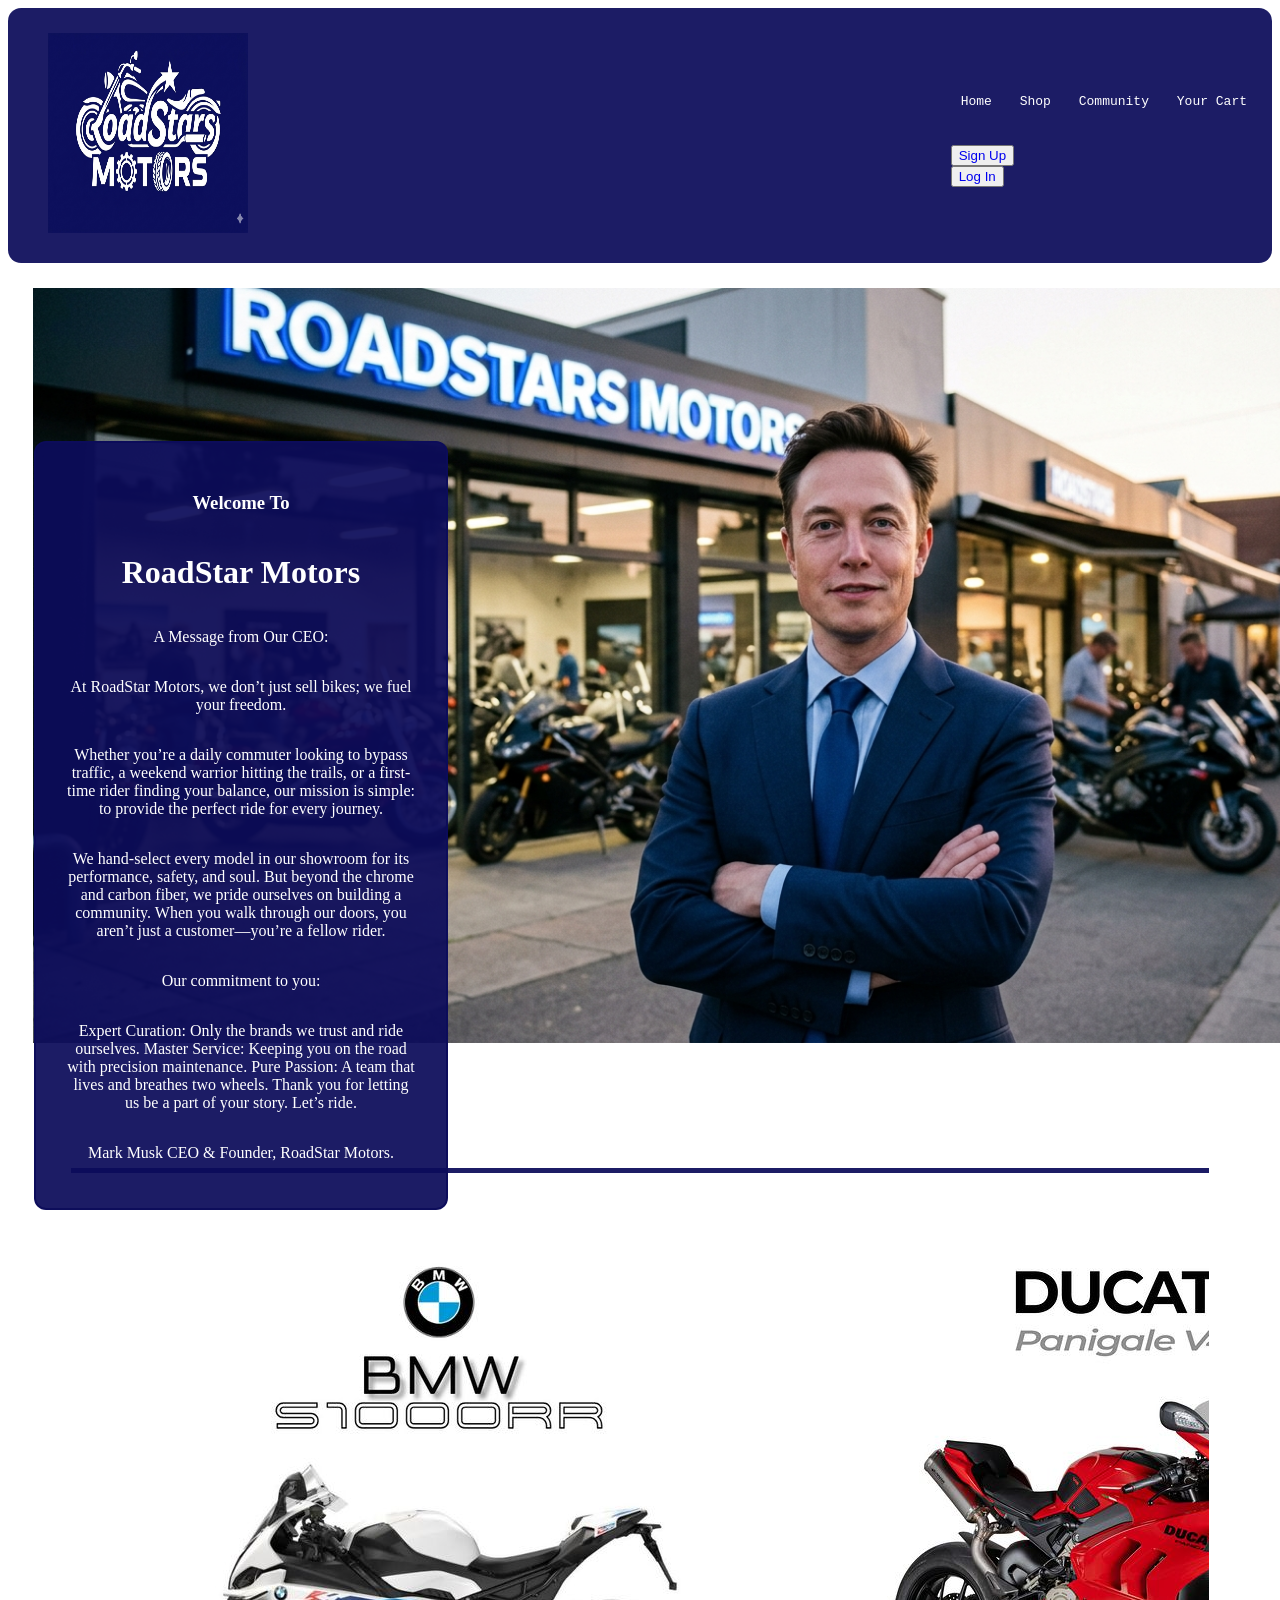
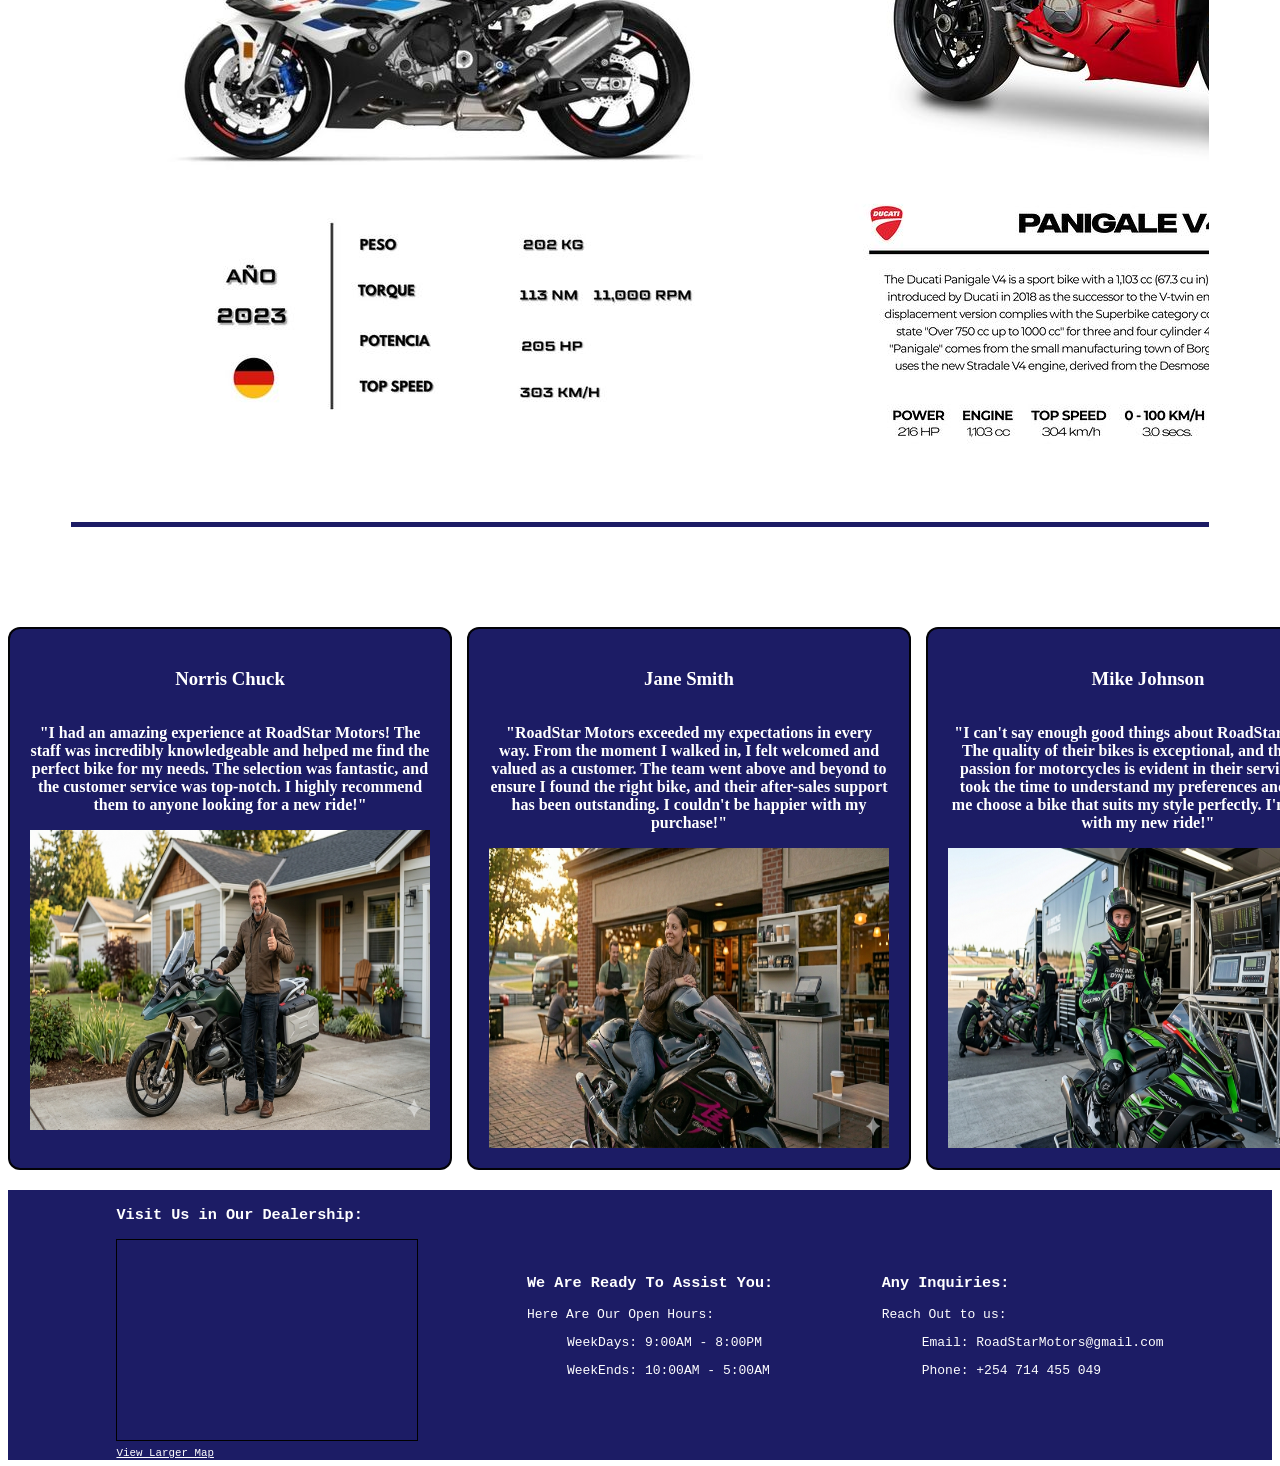
==== commit 7ff226f0: "Completed Inventory webpage & styled footers" ====
--- a/index.html
+++ b/index.html
@@ -138,8 +138,11 @@
         <div class="footer-box">
             <div class="footer-info">
                 <h3> Visit Us in Our Dealership: </h3>
-                <img scr="#" alt="Location of Dealership">
-                <script scr="#"> MapAPI</script>
+                <iframe width="300px" height="200px"
+                    src="https://www.openstreetmap.org/export/embed.html?bbox=36.96934014558793%2C-1.1704935980422093%2C36.97210282087327%2C-1.1690294171236588&amp;layer=mapnik&amp;marker=-1.1697588898460352%2C36.97072148323059"
+                    style="border: 1px solid black"></iframe><br /><small><a
+                        href="https://www.openstreetmap.org/?mlat=-1.169759&amp;mlon=36.970721#map=19/-1.169762/36.970721">View
+                        Larger Map</a></small>
             </div>
 
             <div class="footer-info ">
--- a/style.css
+++ b/style.css
@@ -205,6 +205,7 @@
     background-color: rgba(12, 12, 90, 0.932);
     overflow: none;
     font-family: monospace;
+    border-color: black
 }
 
 .footer-box {
@@ -217,6 +218,7 @@
     display: inline-block;
     gap: 20px;
     justify-content: center;
+    align-self: center;
 }
 
 .footer-info h3 {
@@ -247,11 +249,29 @@
     border-bottom: none;
 }
 
+.shop-intro {
+    display: flex;
+    flex-direction: column;
+    gap: 20px;
+    border: 2px solid rgba(12, 12, 90, 0.932);
+    border-radius: 12px;
+    padding: 30px;
+    margin-top: 20px;
+    margin-right: 10px;
+    margin-left: 10px;
+
+    background-image: url(images/BodaCorner.png);
+    background-size: contain;
+    background-position: left;
+    background-repeat: no-repeat;
+}
+
+
 .shop-intro h1 {
     text-align: center;
     font-family: monospace;
     text-decoration: underline;
-    color: black;
+    color: rgb(0, 0, 0);
     font-weight: bold;
     font-size: 40px;
 }
@@ -259,7 +279,7 @@
 .shop-intro p {
     text-align: center;
     font-family: fantasy;
-    color: black;
+    color: rgb(0, 0, 0);
     font-weight: bold;
     font-size: larger;
 }
@@ -277,7 +297,7 @@
     text-align: center;
     font-family: monospace;
     text-decoration: underline;
-    color: rgba(12, 12, 90, 0.932);
+    color: rgba(0, 0, 0, 0.932);
     font-weight: bold;
     font-size: 40px;
 
@@ -311,7 +331,7 @@
 .shop-box h2 {
     text-align: center;
     font-family: monospace;
-    color: black;
+    color: rgb(0, 0, 0);
     font-weight: bold;
     font-size: 30px;
 }
@@ -327,7 +347,7 @@
 .shop-cards p {
     text-align: center;
     font-family: fantasy;
-    color: black;
+    color: rgb(0, 0, 0);
     font-weight: bold;
     font-size: 20px;
 }
@@ -346,4 +366,7 @@
 .shop-cards button a {
     color: white;
     text-decoration: none;
-}+}
+
+
+/* Contacts.Html: */
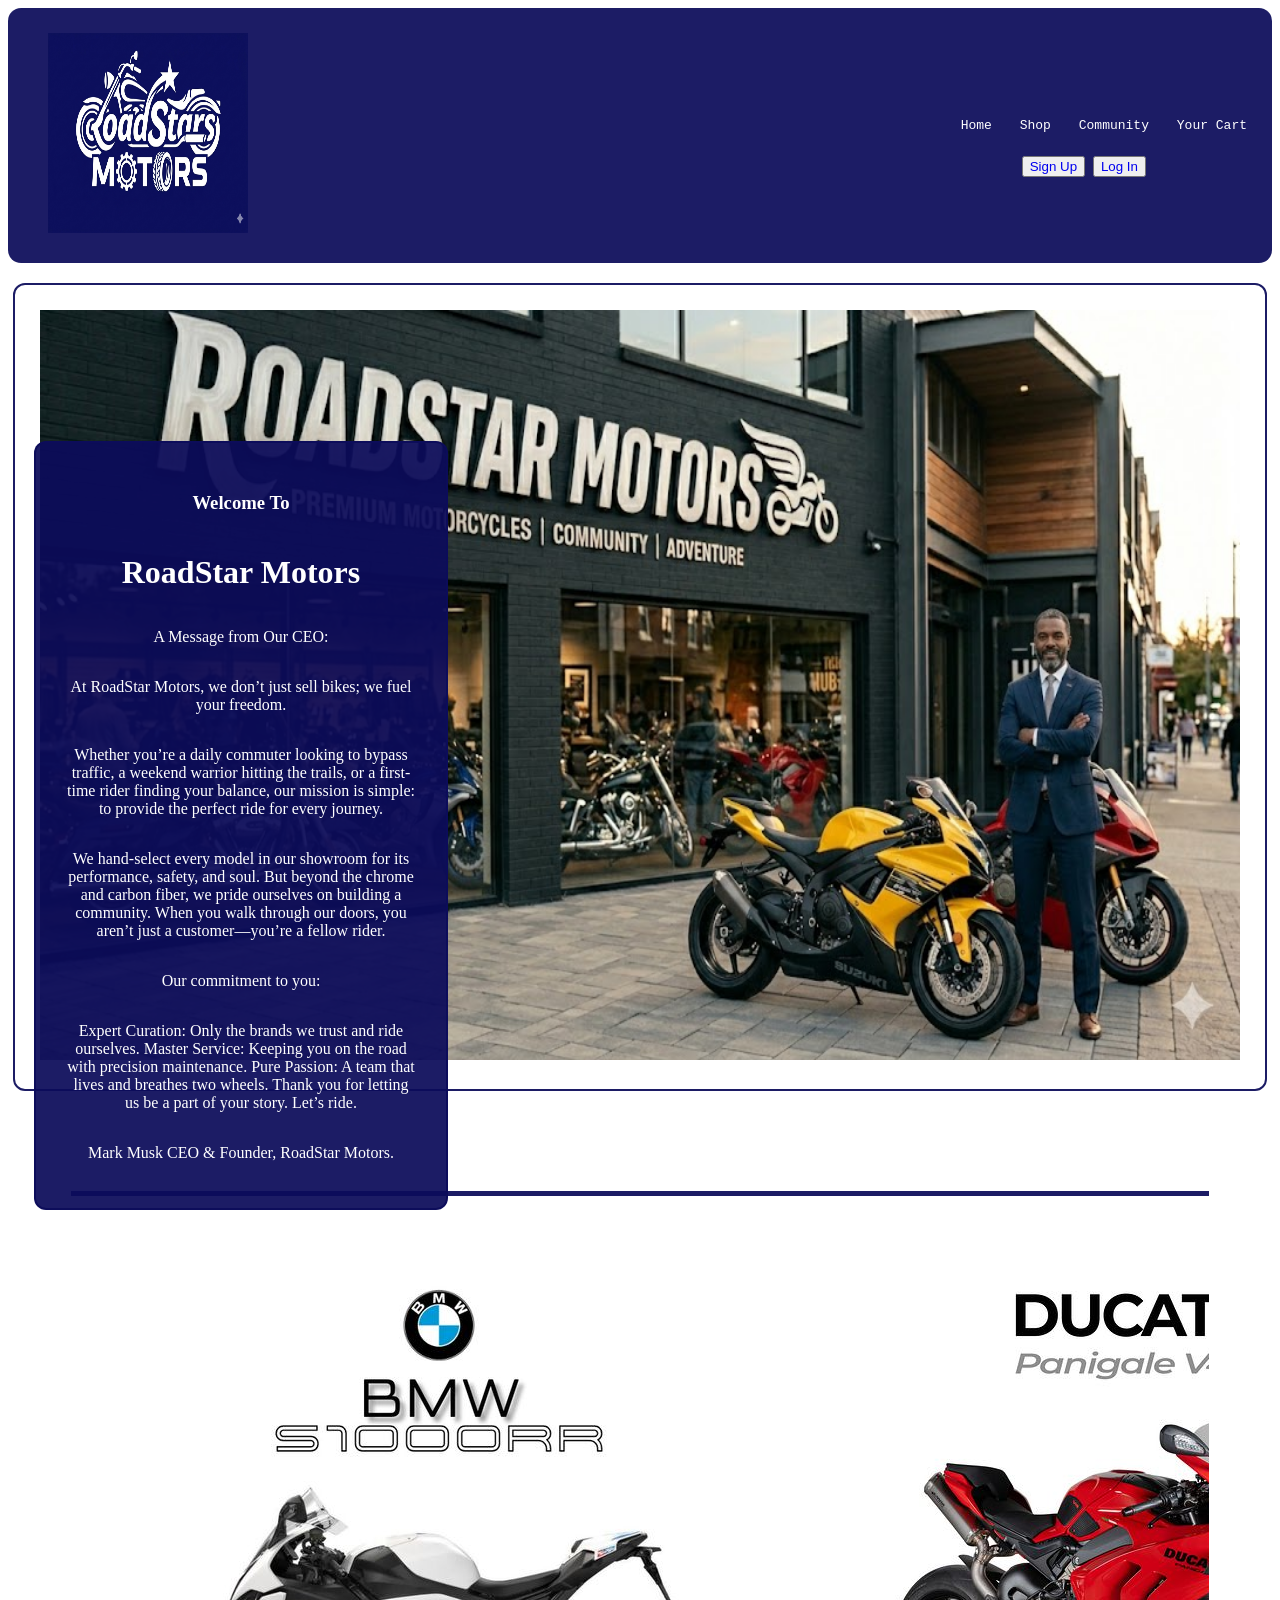
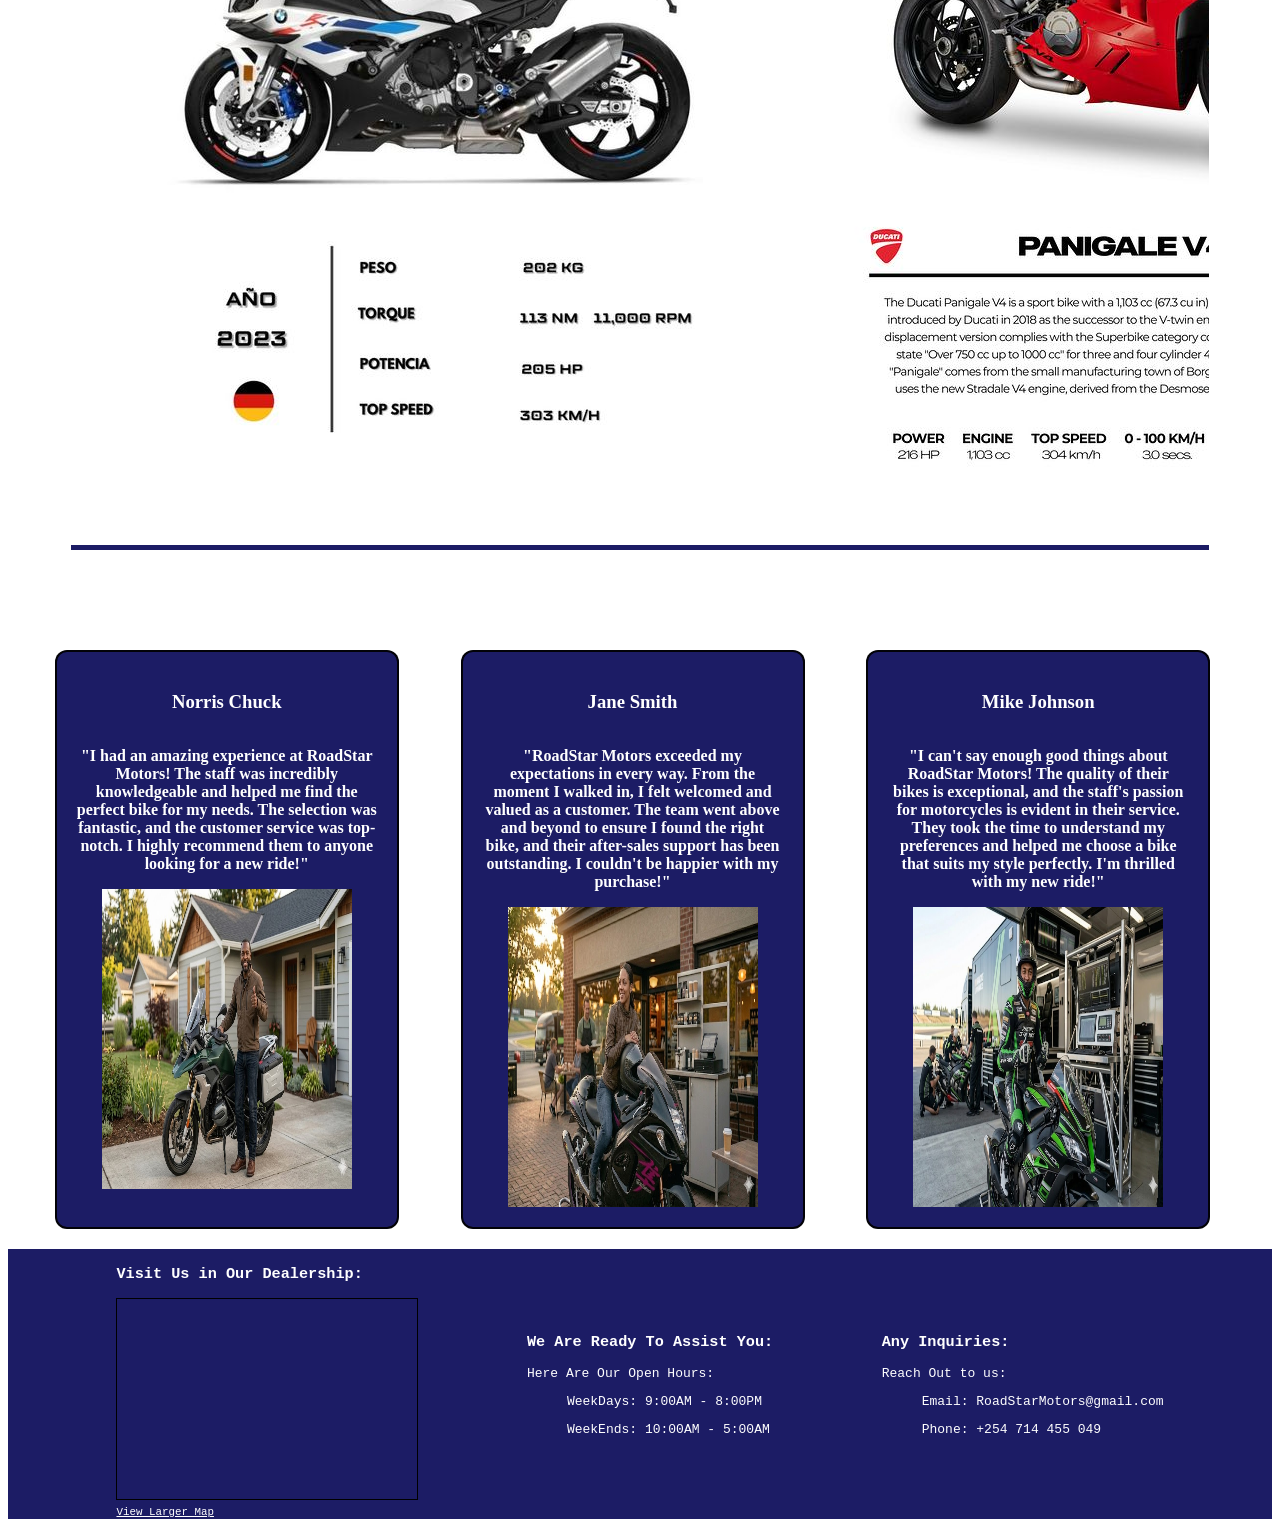
==== commit 2268f543: "Completed Webpages HTML & CSS" ====
--- a/index.html
+++ b/index.html
@@ -26,22 +26,23 @@
 
                     </ul>
                     <div class="guest-btn">
-                        <ul>
-                            <div class="btn-s">
-                                <button><a href="signup.html"> Sign Up </a></button>
-                            </div>
-                            <div class="btn-s">
-                                <button><a href="login.html"> Log In </a></button>
-                            </div>
+                        <div class="btn-s">
+                            <button><a href="signup.html"> Sign Up </a></button>
 
-                        </ul>
+
+                            <button><a href="login.html"> Log In </a></button>
+                        </div>
                     </div>
+
+                    </ul>
                 </div>
+            </div>
         </nav>
     </header>
+
     <div class="owner-pic">
         <div class="ceo-pic">
-            <img src="images/Gemini_Generated_Image_koksdzkoksdzkoks.png" alt="CEO Image" id="ceo-pic">
+            <img src="images/ceo.png" alt="CEO Image" id="ceo-pic">
         </div>
     </div>
     <div class="title-container">
@@ -89,6 +90,7 @@
 
             <div class="poster-holder"><img src="images/YamahaR6.png" alt="Yamaha"></div>
         </div>
+        <!-- Repeated to Maintain Infinity -->
         <div aria-hidden="true" class="poster-group">
 
             <div class="poster-holder"> <img src="images/BMW sR1000RR.png" alt="BMW SR1000RR"></div>
@@ -106,33 +108,39 @@
         <div class="reviews-box">
             <div class="review-card">
                 <h3> Norris Chuck </h3>
-                <p> "I had an amazing experience at RoadStar Motors! The staff was incredibly knowledgeable and helped
+                <p> "I had an amazing experience at RoadStar Motors! The staff was incredibly knowledgeable and
+                    helped
                     me find the perfect bike for my needs. The selection was fantastic, and the customer service
                     was top-notch. I highly recommend them to anyone looking for a new ride!"</p>
 
-                <img src="images/Gemini_Generated_Image_pug6ivpug6ivpug6.png" alt="Happy Customer" id="customer-pic">
+                <img src="images/blackie.png" alt="Happy Customer" id="customer-pic">
             </div>
 
             <div class="review-card">
                 <h3> Jane Smith </h3>
                 <p> "RoadStar Motors exceeded my expectations in every way. From the moment I walked in, I felt
                     welcomed and valued as a customer. The team went above and beyond to ensure I found the right
-                    bike, and their after-sales support has been outstanding. I couldn't be happier with my purchase!"
+                    bike, and their after-sales support has been outstanding. I couldn't be happier with my
+                    purchase!"
                 </p>
-                <img src="images/Gemini_Generated_Image_oi5kz3oi5kz3oi5k.png" alt="Happy Customer" id="customer-pic">
+                <img src="images/blackieqt.png" alt="Happy Customer" id="customer-pic">
 
             </div>
 
             <div class="review-card">
                 <h3> Mike Johnson </h3>
-                <p> "I can't say enough good things about RoadStar Motors! The quality of their bikes is exceptional,
+                <p> "I can't say enough good things about RoadStar Motors! The quality of their bikes is
+                    exceptional,
                     and the staff's passion for motorcycles is evident in their service. They took the time to
-                    understand my preferences and helped me choose a bike that suits my style perfectly. I'm thrilled
+                    understand my preferences and helped me choose a bike that suits my style perfectly. I'm
+                    thrilled
                     with my new ride!"</p>
-                <img src="images/Gemini_Generated_Image_nod2shnod2shnod2.png" alt="Happy Customer" id="customer-pic">
+                <img src="images/blackiercer.png" alt="Happy Customer" id="customer-pic">
             </div>
         </div>
     </div>
+
+    <script scr=""> JavaLink </script>
 
     <footer>
         <div class="footer-box">
--- a/style.css
+++ b/style.css
@@ -52,6 +52,7 @@
 /* Buttons Beautification: */
 .guest-btn {
     display: flex;
+    justify-content: center;
 }
 
 .btn-s {
@@ -63,21 +64,20 @@
 .owner-pic {
     display: flex;
     flex-wrap: wrap;
+    justify-content: center;
 }
 
 .ceo-pic {
-    display: flex;
-    flex-wrap: wrap;
-    justify-content: center;
+    border: 2px solid rgba(12, 12, 90, 0.932);
+    border-radius: 12px;
+    margin-top: 20px;
 }
 
 #ceo-pic {
-    display: flex;
-    flex-wrap: wrap;
-    background: rgb(255, 255, 255);
-    flex-direction: row;
+    height: 750px;
+    width: 1200px;
     padding: 25px;
-    height: 755px
+
 }
 
 /* Title Edits: */
@@ -85,7 +85,7 @@
     position: absolute;
     right: 65%;
     top: 49%;
-    bottom: 10%;
+    bottom: -2%;
 
     display: flex;
     flex-wrap: wrap;
@@ -110,10 +110,6 @@
     font-family: fantasy;
 }
 
-
-.title-holder:hover {
-    transform: scale(1.05);
-}
 
 /* Poster Edits: */
 .poster-carousel {
@@ -184,6 +180,7 @@
     transition: 2s;
     margin-bottom: 20px;
     margin-right: 15px;
+    width: 300px;
 }
 
 .review-card:hover {
@@ -193,7 +190,7 @@
 #customer-pic {
     display: flex;
     align-self: center;
-    width: 400px;
+    width: 250px;
     height: 300px;
 }
 
@@ -266,7 +263,6 @@
     background-repeat: no-repeat;
 }
 
-
 .shop-intro h1 {
     text-align: center;
     font-family: monospace;
@@ -369,4 +365,305 @@
 }
 
 
-/* Contacts.Html: */+/* Contacts.Html: */
+#parked-bikes {
+    width: 600px;
+    height: 500px;
+}
+
+.greet-card {
+    border: 2px solid rgba(12, 12, 90, 0.932);
+    border-radius: 12px;
+    border-bottom: none;
+    border-right: none;
+    margin-top: 20px;
+}
+
+.welcome-box {
+    position: absolute;
+    right: 10%;
+    top: 40%;
+    bottom: 40%;
+    color: white;
+    padding: 30px;
+    min-width: 280px;
+    max-width: 350px;
+    flex-direction: column;
+    text-align: center;
+    transition: 2s;
+    font-family: fantasy;
+}
+
+.welcome-box:hover {
+    transform: scale(1.05);
+}
+
+.welcome-box h1 {
+    text-align: right;
+    font-family: fantasy;
+    color: rgb(0, 0, 0);
+    font-weight: bold;
+    font-size: 50px;
+    text-decoration: underline;
+}
+
+.welcome-box h2 {
+    text-align: right;
+    font-family: fantasy;
+    color: rgb(0, 0, 0);
+    font-weight: bold;
+    font-size: 25px;
+}
+
+.welcome-box p {
+    text-align: right;
+    font-family: fantasy;
+    color: black;
+    font-size: 25px;
+    margin-top: 10px;
+    margin-bottom: 12px;
+}
+
+/* Community Reviews Animation: */
+#guy-pic {
+    align-self: center;
+    width: 200px;
+    height: 150px;
+    align-content: center;
+}
+
+.people-box {
+    margin: 100px auto;
+    width: 90%;
+    border: 3px solid rgba(12, 12, 90, 0.932);
+    border-top: none;
+    border-bottom: none;
+    display: flex;
+    overflow-x: auto;
+}
+
+.people-box::-webkit-scrollbar {
+    display: none;
+}
+
+.people-cards {
+    display: flex;
+    align-items: center;
+    justify-content: center;
+    gap: 1em;
+    animation: spin 15s infinite linear;
+    text-align: center;
+}
+
+.ppl-word {
+    width: 500px;
+    height: 400px;
+    padding: 1em;
+    background: white;
+    border-radius: .2em;
+    align-content: center;
+
+}
+
+.event-holer {
+    display: flex;
+    align-items: center;
+    justify-content: center;
+    gap: 2em;
+}
+
+.event-card {
+    display: flex;
+    border: 2px solid rgba(0, 0, 0, 0.932);
+    text-align: center;
+    flex-direction: column;
+    justify-content: space-between;
+    padding: 20px;
+    font-family: fantasy;
+    font-weight: bold;
+    border-color: rgba(12, 12, 90, 0.932);
+    border-top: none;
+    border-bottom: none;
+    color: black;
+    border-radius: 12px;
+    margin-bottom: 20px;
+    transition: 2s;
+}
+
+.event-name {
+    display: flex;
+    flex-direction: column;
+    border: 2px solid rgba(0, 0, 0, 0.932);
+    text-align: center;
+    padding: 20px;
+    font-family: fantasy;
+    font-weight: bold;
+    background-color: rgba(12, 12, 90, 0.932);
+    border-color: rgba(0, 0, 0, 0.932);
+    color: rgb(255, 255, 255);
+    border-radius: 12px;
+    margin-bottom: 20px;
+    transition: 2s;
+}
+
+.event-name:hover {
+    transform: scale(1.03);
+}
+
+.join-box {
+    display: flex;
+    justify-content: center;
+    margin-bottom: 50px;
+    text-align: center;
+
+}
+
+.join-card {
+    display: flex;
+    flex-direction: column;
+    gap: 20px;
+    border: 2px solid rgba(12, 12, 90, 0.932);
+    border-radius: 12px;
+    padding: 30px;
+    background-color: rgba(255, 255, 255, 0.932);
+    color: rgb(0, 0, 0);
+    font-family: fantasy;
+    font-weight: bold;
+    transition: 2s;
+    cursor: pointer;
+}
+
+.join-card:hover {
+    transform: scale(1.05);
+}
+
+/* Sign Up/ Log InPages Styles: */
+.sign-container {
+    display: flex;
+    justify-content: center;
+    margin-top: 50px;
+    margin-bottom: 100px;
+}
+
+.sign-card {
+    display: flex;
+    flex-direction: column;
+    gap: 20px;
+    border: 2px solid rgba(12, 12, 90, 0.932);
+    border-radius: 12px;
+    padding: 30px;
+    background-color: rgba(255, 255, 255, 0.932);
+    color: rgb(0, 0, 0);
+    font-family: fantasy;
+    font-weight: bold;
+    transition: 2s;
+}
+
+.sign-card button {
+    margin: 10px auto;
+    padding: 10px 10px;
+    background-color: rgba(12, 12, 90, 0.932);
+    color: white;
+    border: none;
+    cursor: pointer;
+    font-family: monospace;
+}
+
+.sign-card h2 {
+    text-align: center;
+    font-family: monospace;
+    color: rgb(0, 0, 0);
+    font-weight: bold;
+    font-size: 40px;
+    text-decoration: underline;
+}
+
+.submit-btn {
+    display: flex;
+    justify-content: center;
+    margin-top: 30px;
+}
+
+.reasurance {
+    display: flex;
+    justify-content: center;
+    margin-top: 50px;
+    margin-bottom: 50px;
+}
+
+.reasurance h1 {
+    text-align: center;
+    font-family: fantasy;
+    color: rgb(0, 0, 0);
+    font-weight: bold;
+    font-size: 40px;
+    text-decoration: underline;
+}
+
+/* Payment Receipts Style: */
+.payment-receipt {
+    display: flex;
+    justify-content: center;
+    margin-top: 50px;
+    margin-bottom: 100px;
+}
+
+.payment-card {
+    display: flex;
+    flex-direction: column;
+    gap: 20px;
+    border: 2px solid rgba(0, 0, 0, 0.932);
+    border-radius: 12px;
+    padding: 30px;
+    background-color: rgba(12, 12, 90, 0.932);
+    color: rgb(255, 255, 255);
+    font-family: fantasy;
+    font-weight: bold;
+    transition: 2s;
+}
+
+.payment-form {
+    display: flex;
+    flex-direction: column;
+    gap: 20px;
+    border: 2px solid rgba(12, 12, 90, 0.932);
+    border-radius: 12px;
+    padding: 30px;
+    background-color: rgba(255, 255, 255, 0.932);
+    color: rgb(0, 0, 0);
+    font-family: fantasy;
+    font-weight: bold;
+    transition: 2s;
+}
+
+.payment-form h2 {
+    display: flex;
+    justify-content: center;
+    font-family: monospace;
+}
+
+.fill-card {
+    display: flex;
+    flex-wrap: wrap;
+    text-align: center;
+    flex-direction: column;
+    gap: 20px;
+    background-color: rgba(255, 255, 255, 0.932);
+    color: rgb(0, 0, 0);
+    font-family: fantasy;
+    font-weight: bold;
+    transition: 2s;
+    margin-top: 50px;
+}
+
+.deliver-container {
+    display: flex;
+    flex-wrap: wrap;
+    justify-content: center;
+    gap: 20px;
+    border: 2px solid rgba(12, 12, 90, 0.932);
+    border-radius: 12px;
+    padding: 30px;
+    margin-bottom: 20px;
+    border-bottom: none;
+}
